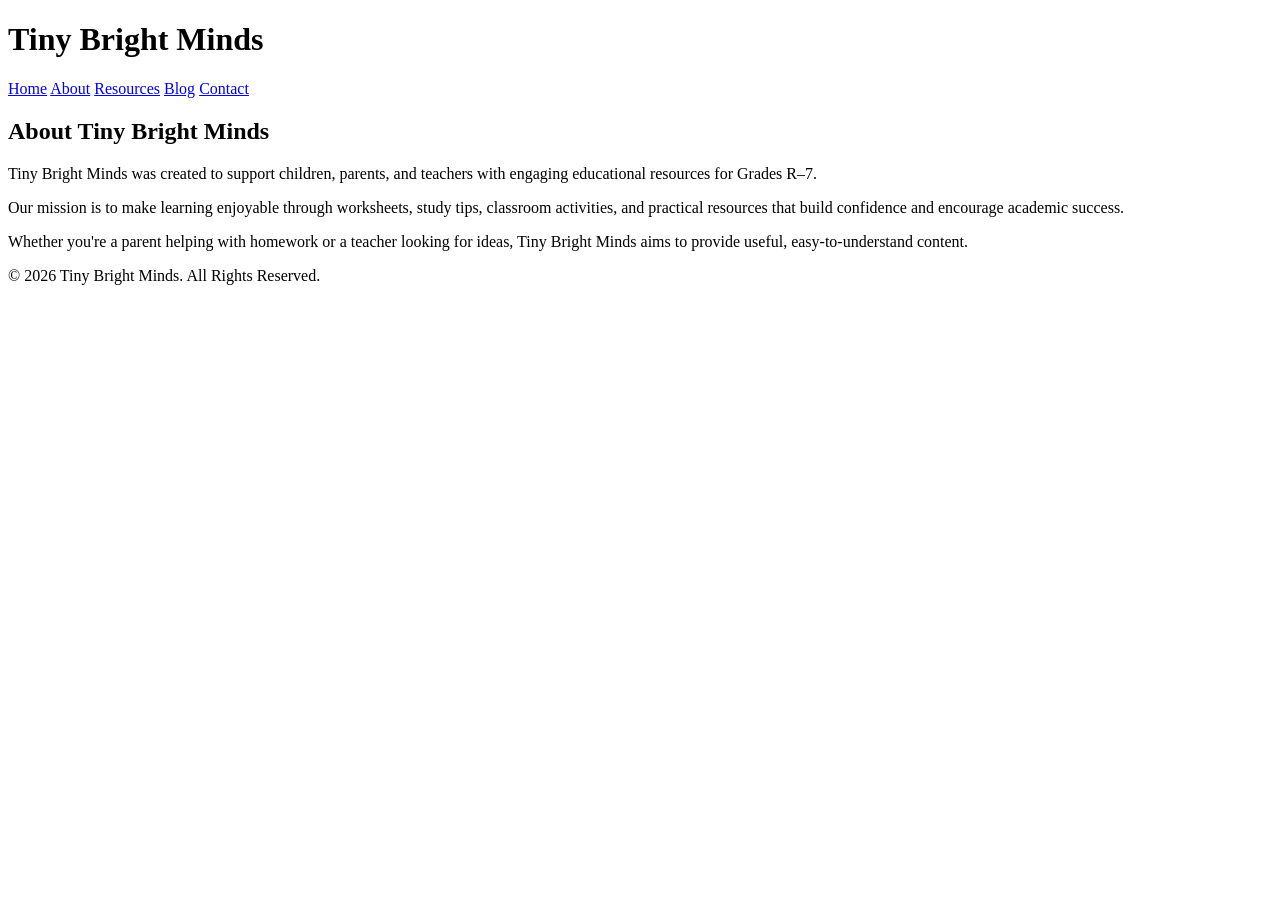
==== about.html @ 6603eab9 "Create about.html" ====
<!DOCTYPE html>
<html lang="en">
<head>
<meta charset="UTF-8">
<meta name="viewport" content="width=device-width, initial-scale=1.0">
<title>About Us | Tiny Bright Minds</title>
<link rel="stylesheet" href="style.css">
</head>
<body>

<header>
<h1>Tiny Bright Minds</h1>
<nav>
<a href="index.html">Home</a>
<a href="about.html">About</a>
<a href="resources.html">Resources</a>
<a href="blog.html">Blog</a>
<a href="contact.html">Contact</a>
</nav>
</header>

<section>
<h2>About Tiny Bright Minds</h2>

<p>
Tiny Bright Minds was created to support children, parents, and teachers with engaging educational resources for Grades R–7.
</p>

<p>
Our mission is to make learning enjoyable through worksheets, study tips, classroom activities, and practical resources that build confidence and encourage academic success.
</p>

<p>
Whether you're a parent helping with homework or a teacher looking for ideas, Tiny Bright Minds aims to provide useful, easy-to-understand content.
</p>

</section>

<footer>
<p>&copy; 2026 Tiny Bright Minds. All Rights Reserved.</p>
</footer>

</body>
</html>
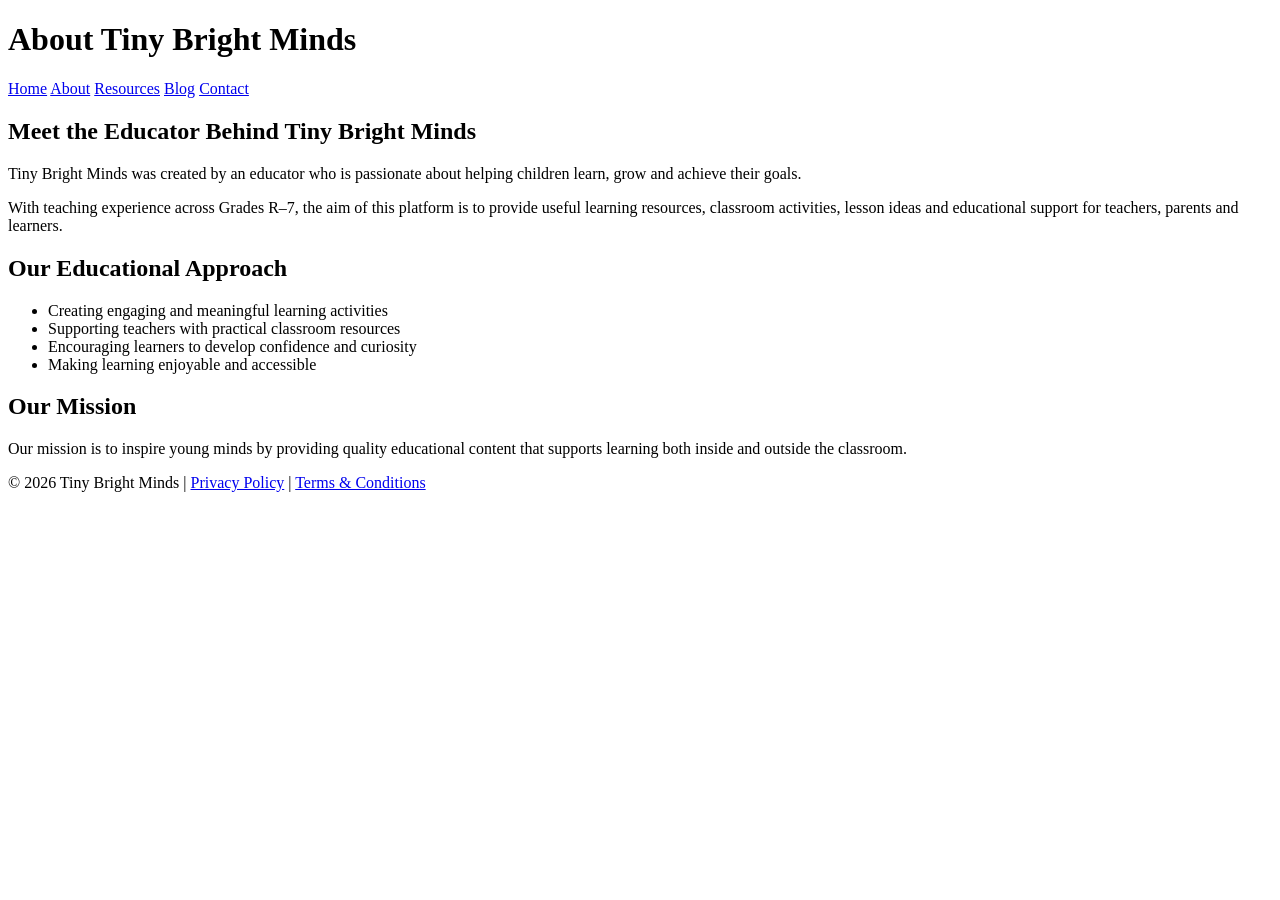
==== commit 27e6e042: "Create about.html" ====
--- a/about.html
+++ b/about.html
@@ -1,15 +1,23 @@
 <!DOCTYPE html>
 <html lang="en">
+
 <head>
 <meta charset="UTF-8">
 <meta name="viewport" content="width=device-width, initial-scale=1.0">
-<title>About Us | Tiny Bright Minds</title>
+
+<title>About Tiny Bright Minds</title>
+
+<meta name="description" content="Learn about Tiny Bright Minds and its mission to support teachers and learners with quality educational resources.">
+
 <link rel="stylesheet" href="style.css">
 </head>
+
 <body>
 
 <header>
-<h1>Tiny Bright Minds</h1>
+
+<h1>About Tiny Bright Minds</h1>
+
 <nav>
 <a href="index.html">Home</a>
 <a href="about.html">About</a>
@@ -17,27 +25,62 @@
 <a href="blog.html">Blog</a>
 <a href="contact.html">Contact</a>
 </nav>
+
 </header>
 
-<section>
-<h2>About Tiny Bright Minds</h2>
+
+<section class="hero">
+
+<h2>Meet the Educator Behind Tiny Bright Minds</h2>
 
 <p>
-Tiny Bright Minds was created to support children, parents, and teachers with engaging educational resources for Grades R–7.
+Tiny Bright Minds was created by an educator who is passionate about
+helping children learn, grow and achieve their goals.
 </p>
 
 <p>
-Our mission is to make learning enjoyable through worksheets, study tips, classroom activities, and practical resources that build confidence and encourage academic success.
-</p>
-
-<p>
-Whether you're a parent helping with homework or a teacher looking for ideas, Tiny Bright Minds aims to provide useful, easy-to-understand content.
+With teaching experience across Grades R–7, the aim of this platform is
+to provide useful learning resources, classroom activities, lesson ideas
+and educational support for teachers, parents and learners.
 </p>
 
 </section>
 
+
+<section>
+
+<h2>Our Educational Approach</h2>
+
+<ul>
+<li>Creating engaging and meaningful learning activities</li>
+<li>Supporting teachers with practical classroom resources</li>
+<li>Encouraging learners to develop confidence and curiosity</li>
+<li>Making learning enjoyable and accessible</li>
+</ul>
+
+</section>
+
+
+<section>
+
+<h2>Our Mission</h2>
+
+<p>
+Our mission is to inspire young minds by providing quality educational
+content that supports learning both inside and outside the classroom.
+</p>
+
+</section>
+
+
 <footer>
-<p>&copy; 2026 Tiny Bright Minds. All Rights Reserved.</p>
+
+<p>
+© 2026 Tiny Bright Minds |
+<a href="privacy.html">Privacy Policy</a> |
+<a href="terms.html">Terms & Conditions</a>
+</p>
+
 </footer>
 
 </body>
